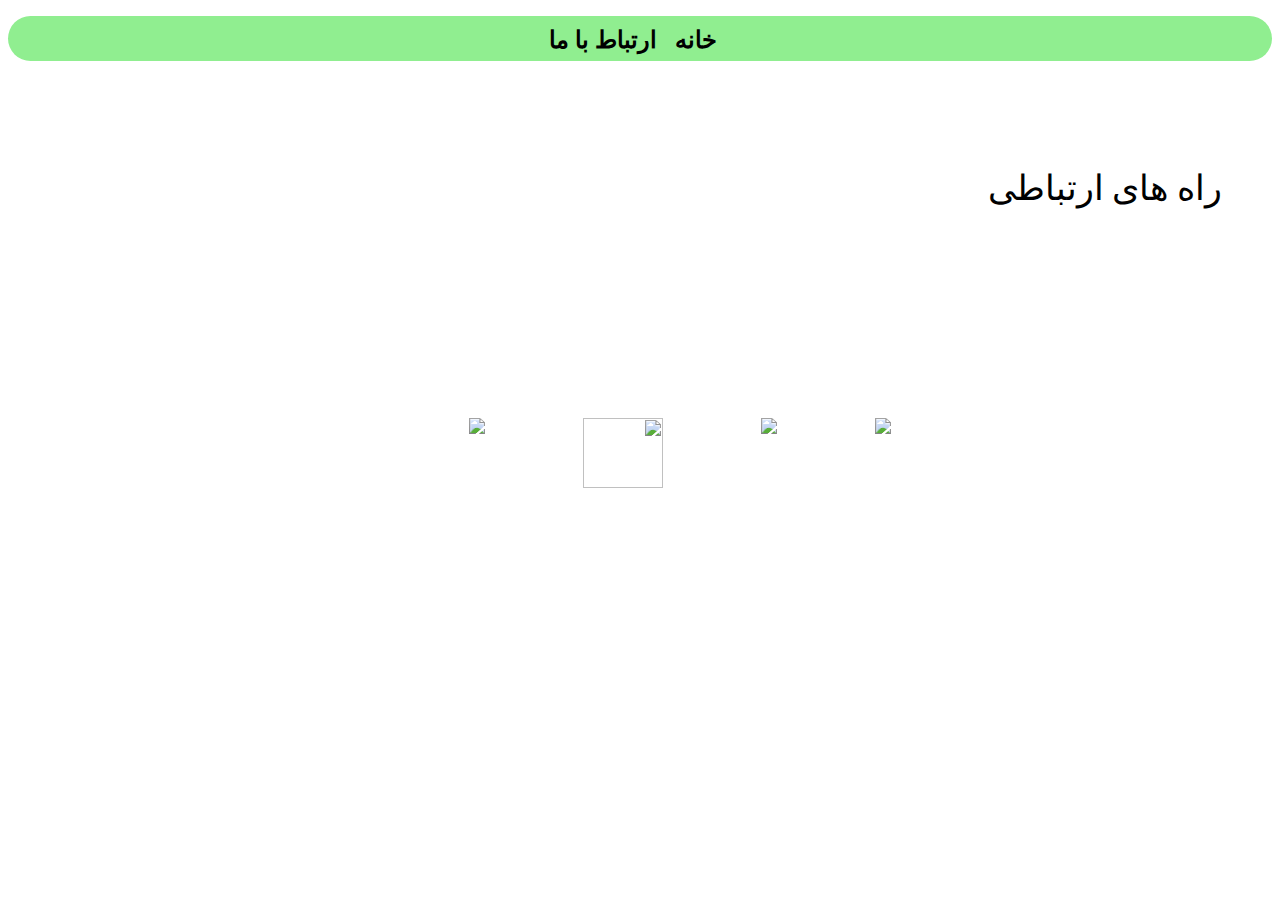
==== Relationship.html @ 785c1d73 "Add files via upload" ====
<!doctype html>
<html>
<head>
  <title>Relationship</title>

<link rel="stylesheet" href="css.css"/>
<link rel="icon" type="image/jpeg" href="Picture/logonomy_prev_ui.png" />
<style>
 
</style>
</head>
    <body>
    
      <div class="meno">

        <ul class="header">

            <li class="a211"><h2><a href="index.html" target="blank">خانه</a></h2></li>
            <li class="a2"><h2  class="a211"><a href="Relationship.html" target="blank">ارتباط با ما</a></h2></li>
        
        </ul>
    
    </div>

    <!-- <img class="logo" src="Picture/logonomy_prev_ui.png"/> -->

    <br><br><br><br><p style="font-size: 35px;margin-right: 50px;">راه های ارتباطی</p>


    <div class="row">

        <div class="sdff"><a href="https://t.me/SON_64">
          <img class="logore1" src="Picture/telegram.png"/>
        </a></div>

        <div class="sdff"><a href="https://instagram.com/sobhan__namvar?igshid=YmMyMTA2M2Y=">
          <img class="logore2" src="Picture/instagram222.png"/>
        </a></div>

        <div class="sdff"><a href="Mailto:namvarsobhan@gmail.com">
          <img class="logore3" src="Picture/gmail.webp"/>
        </a></div>

        <div class="sdff"><a href="https://github.com/">
          <img class="logore4" src="Picture/github.png"/>
        </a></div>

    </div>
     
     
       

        
        
        
     
       

    </body>
</html>
---- css.css ----
body{
direction: rtl;
}
.index{
    background-color: #c4c6c794;   
}

.meno{
    background-color: #90EE90;
    height: 45px;
    border-radius: 50px;
    
}
.header{
    margin-right: 36%;
    padding-right: 100px;
}
.header li
{
    margin-top: -10px;
    float: right;
    
    list-style: none; 
   
}
.a2{
    margin-right: 60px;
    margin-top: 70px;
    height: 0px;
}
.a2 .a211{
    margin-left: auto;
    margin-right: auto;
}

.a211{
    height: 0px;
    
}
.header li h2 a{
    text-decoration: none;
    color: black;
}



.header li:hover a{
    color: rgb(255, 255, 255);
    background-color: rgb(0, 0, 0);
    border-radius: 50px; 
}

/* .logo{
    margin-top: 35px;
    width: 120px;
    margin-left: 92%;
  
} */

.re{
    width: 650px;
    height: 1000px;
    background-color: rgb(255, 255, 255);
    margin-left: 356px;
    margin-top: 200px;
    border-radius: 30px;
    direction: rtl;
    text-align:right;
    align-items: center;
    margin-left: auto;
    margin-right: auto;
}
.re div{
    margin-right: 30px;
    padding-top: 20px;

}
.re div span{
    color: 	#8B4513;
    font-size: 20px;
}

.re div .to{
    color: black;
    font-size: 20px;
}
.hrtop{
    width: 535px;
    margin-left: 0px;
    margin-top: -50px;
    color: red;
    
}
.hrdf{
    width: 500px;
    margin-left: 0px;
    margin-top: 80px;
    color: red;
}
.hetop{
    font-size: 23px;
    color: #006400;
    text-align: right;
    margin-top: -25px;
    font-weight: bolder;
}
.he{
    font-size: 23px;
    color:#006400;
    text-align: right;
    margin-top: -42px;
font-weight: bolder;
}
.sh{
    color: black;
    font-size: 18px;
    line-height: 50px;
    text-align:right;
}
.so{
    width: 100px;
    margin-top: -40px; 
    margin-right:600px;
    border-radius:50px;
}
.logore1,.logore2,.logore4{
    width: 70px;
    padding: 9px;
}
.logore3{
    width: 80px;
    height: 70px;
    padding: 9px;
}

.row{
    display: flex;
    margin-top: 200px;
    justify-content: center;

    
}
.sdff{
      padding-left: 80px;
}

.logore1:hover{
    background-image: linear-gradient(180deg,rgb(247, 244, 244),rgb(23, 182, 255),rgb(247, 244, 244),rgb(23, 182, 255));
   border-radius: 50%;
}

.logore2:hover{
    background-image: linear-gradient(380deg,#f8d000,#e90f27,#b33893,#8d49c1);
    border-radius: 50%;
 }

 .logore3:hover{
    background-image: linear-gradient(180deg,rgba(248, 0, 0, 0.534),rgb(255, 255, 255),rgb(248, 0, 0, 0.534),rgb(255, 255, 255));
    border-radius: 50%;
    
 }

 .logore4:hover{
   background-image: linear-gradient(180deg,rgb(247, 244, 244),rgba(0, 0, 0, 0.568),rgb(247, 244, 244),rgb(0, 0, 0, 0.568));
   border-radius: 50%;
}
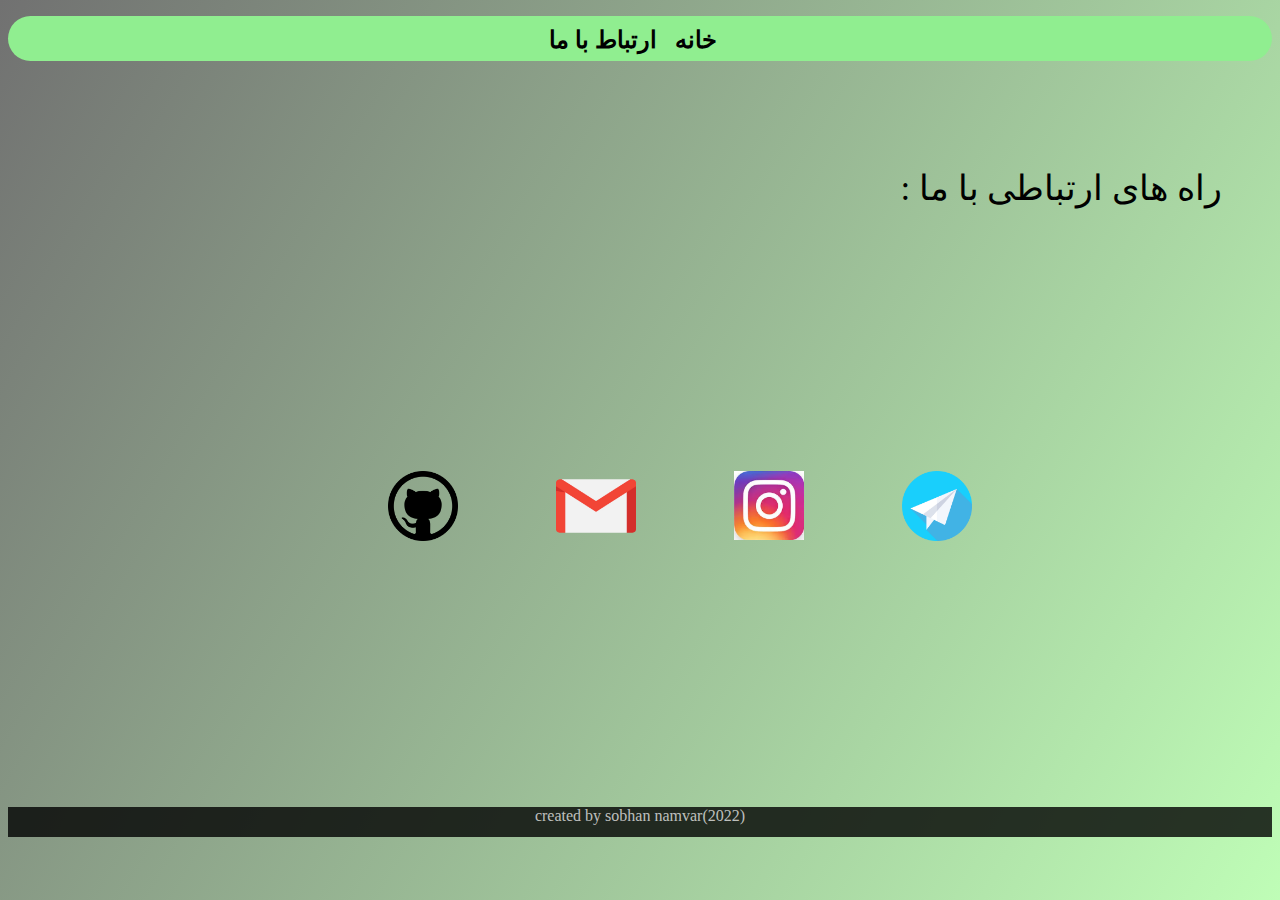
==== commit 12f7d450: "Add files via upload" ====
--- a/Relationship.html
+++ b/Relationship.html
@@ -9,7 +9,8 @@
  
 </style>
 </head>
-    <body>
+    <body class="Relationship">
+
     
       <div class="meno">
 
@@ -20,11 +21,10 @@
         
         </ul>
     
-    </div>
-
+</div>
     <!-- <img class="logo" src="Picture/logonomy_prev_ui.png"/> -->
 
-    <br><br><br><br><p style="font-size: 35px;margin-right: 50px;">راه های ارتباطی</p>
+    <br><br><br><br><p style="font-size: 35px;margin-right: 50px;"> راه های ارتباطی با ما :</p>
 
 
     <div class="row">
@@ -47,14 +47,11 @@
 
     </div>
      
-     
-       
-
-        
-        
-        
-     
-       
+    <div class="footer" style="margin-top: 20%;">
+      <footer>
+          <p>created by sobhan namvar(2022)</p>
+      </footer>
+      </div>
 
     </body>
 </html>--- a/css.css
+++ b/css.css
@@ -1,5 +1,13 @@
 body{
 direction: rtl;
+}
+.Relationship{
+    background-image: linear-gradient(480deg,rgba(0, 0, 0, 0.555),rgba(140, 252, 125, 0.555));
+    background-repeat:no-repeat;
+    background-attachment:fixed;
+    width: auto;
+    height: auto;
+    
 }
 .index{
     background-color: #c4c6c794;   
@@ -10,6 +18,12 @@
     height: 45px;
     border-radius: 50px;
     
+  
+}
+.top{
+    position: fixed; 
+    width: 100%;
+    margin-top: -200px;
 }
 .header{
     margin-right: 36%;
@@ -135,17 +149,16 @@
 
 .row{
     display: flex;
-    margin-top: 200px;
+    margin-top: 20%;
     justify-content: center;
-
-    
+ 
 }
 .sdff{
       padding-left: 80px;
 }
 
 .logore1:hover{
-    background-image: linear-gradient(180deg,rgb(247, 244, 244),rgb(23, 182, 255),rgb(247, 244, 244),rgb(23, 182, 255));
+    background-image: linear-gradient(180deg,rgb(247, 244, 244),rgb(23, 182, 255));
    border-radius: 50%;
 }
 
@@ -161,6 +174,16 @@
  }
 
  .logore4:hover{
-   background-image: linear-gradient(180deg,rgb(247, 244, 244),rgba(0, 0, 0, 0.568),rgb(247, 244, 244),rgb(0, 0, 0, 0.568));
+   background-image: linear-gradient(180deg,rgb(247, 244, 244),rgba(0, 0, 0, 0.568));
    border-radius: 50%;
+}
+
+.footer{
+    background-color: rgba(0, 0, 0, 0.795);
+    color: rgba(250, 250, 250, 0.733);
+    text-align: center;
+    margin-bottom: -20px;
+    width: 100%;
+    height: 30px;
+    
 }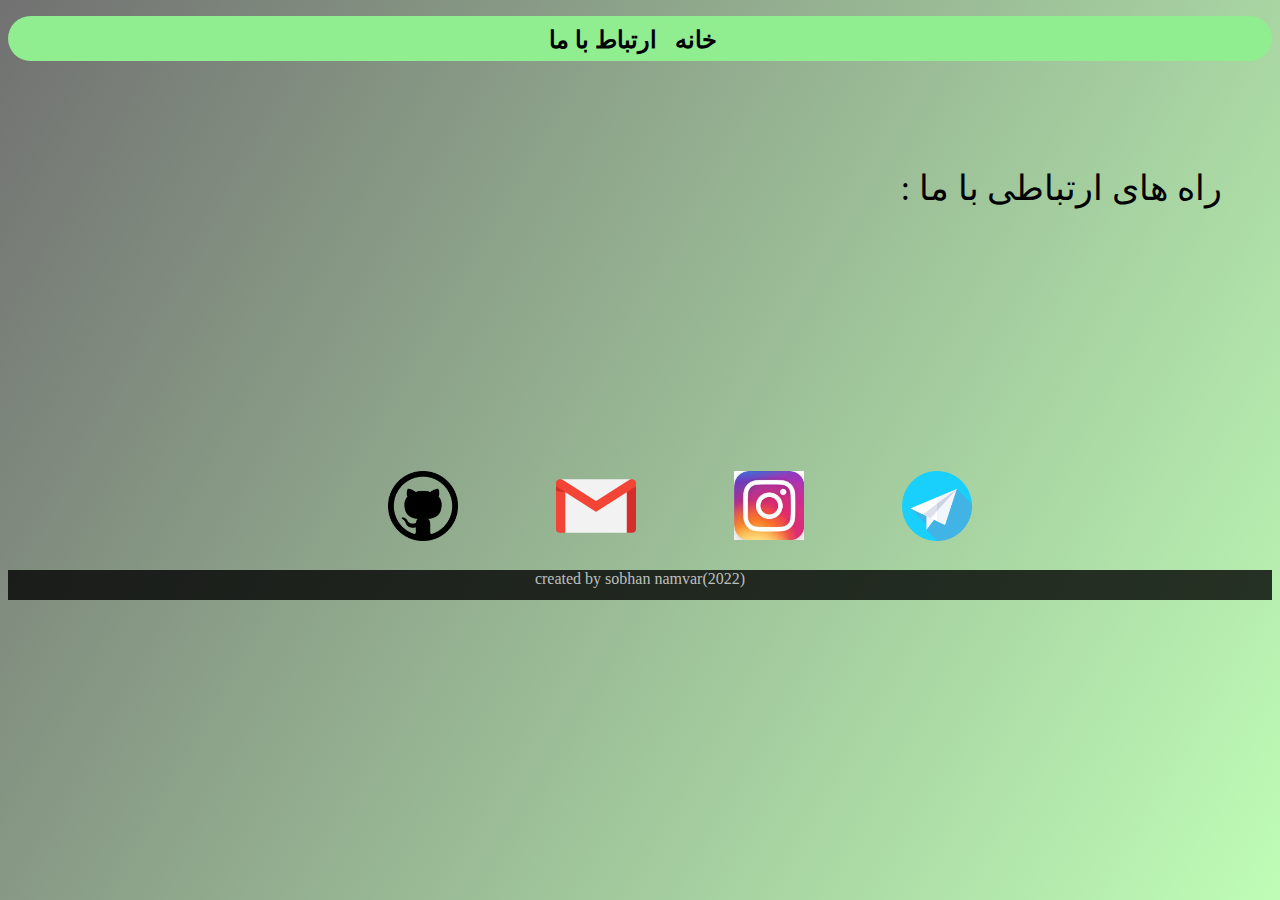
==== commit 63bdd765: "Add files via upload" ====
--- a/Relationship.html
+++ b/Relationship.html
@@ -47,7 +47,7 @@
 
     </div>
      
-    <div class="footer" style="margin-top: 20%;">
+    <div class="footer" style="margin-bottom: 0%;">
       <footer>
           <p>created by sobhan namvar(2022)</p>
       </footer>
--- a/css.css
+++ b/css.css
@@ -186,4 +186,14 @@
     width: 100%;
     height: 30px;
     
+}
+
+.footer1{
+    background-color: rgba(0, 0, 0, 0.795);
+    color: rgba(250, 250, 250, 0.733);
+    text-align: center;
+    margin-bottom: 0%;
+    width: 100%;
+    height: 30px;
+    
 }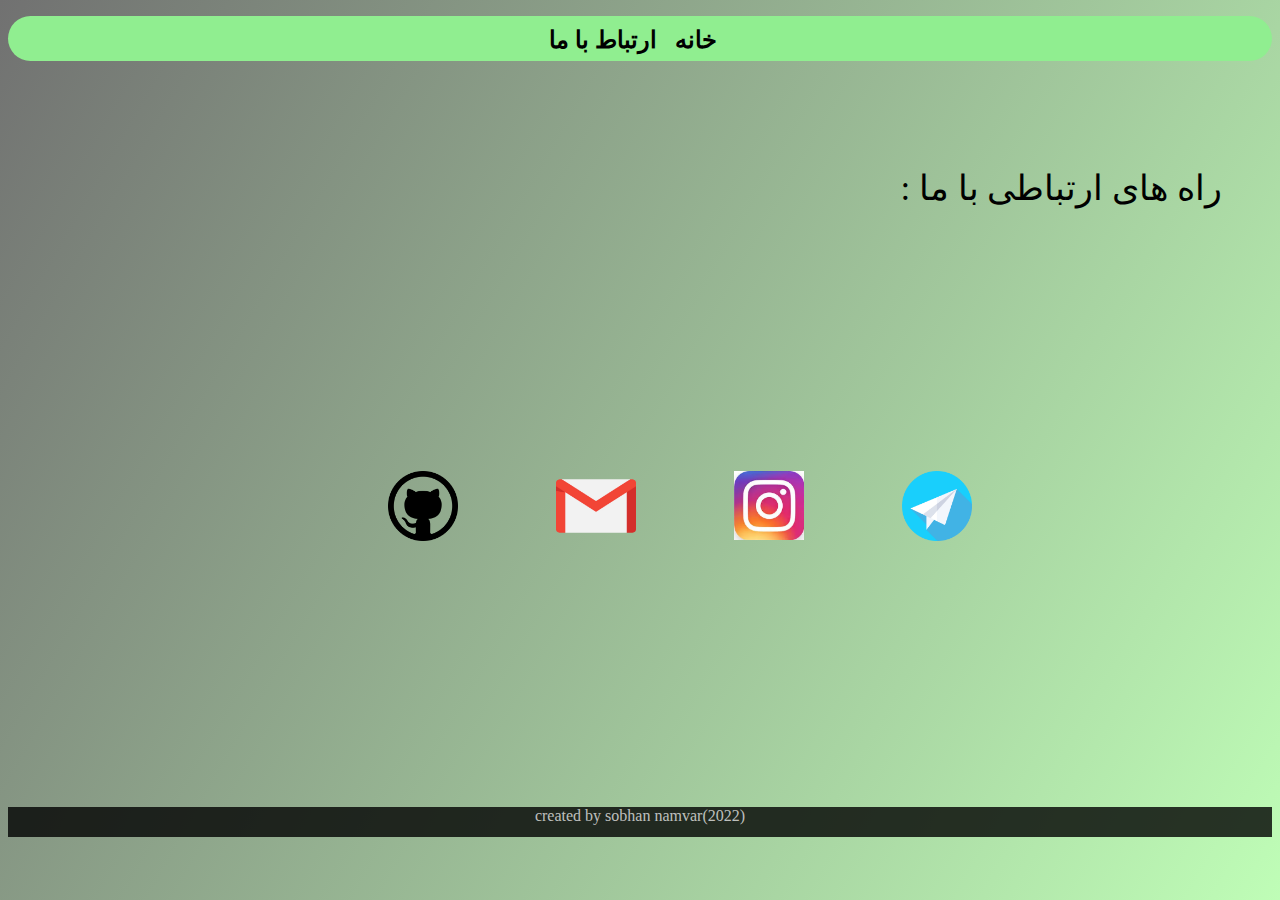
==== commit 710afcff: "Add files via upload" ====
--- a/Relationship.html
+++ b/Relationship.html
@@ -47,7 +47,7 @@
 
     </div>
      
-    <div class="footer" style="margin-bottom: 0%;">
+    <div class="footer">
       <footer>
           <p>created by sobhan namvar(2022)</p>
       </footer>
--- a/css.css
+++ b/css.css
@@ -182,17 +182,7 @@
     background-color: rgba(0, 0, 0, 0.795);
     color: rgba(250, 250, 250, 0.733);
     text-align: center;
-    margin-bottom: -20px;
-    width: 100%;
-    height: 30px;
-    
-}
-
-.footer1{
-    background-color: rgba(0, 0, 0, 0.795);
-    color: rgba(250, 250, 250, 0.733);
-    text-align: center;
-    margin-bottom: 0%;
+    margin-top: 20%;
     width: 100%;
     height: 30px;
     
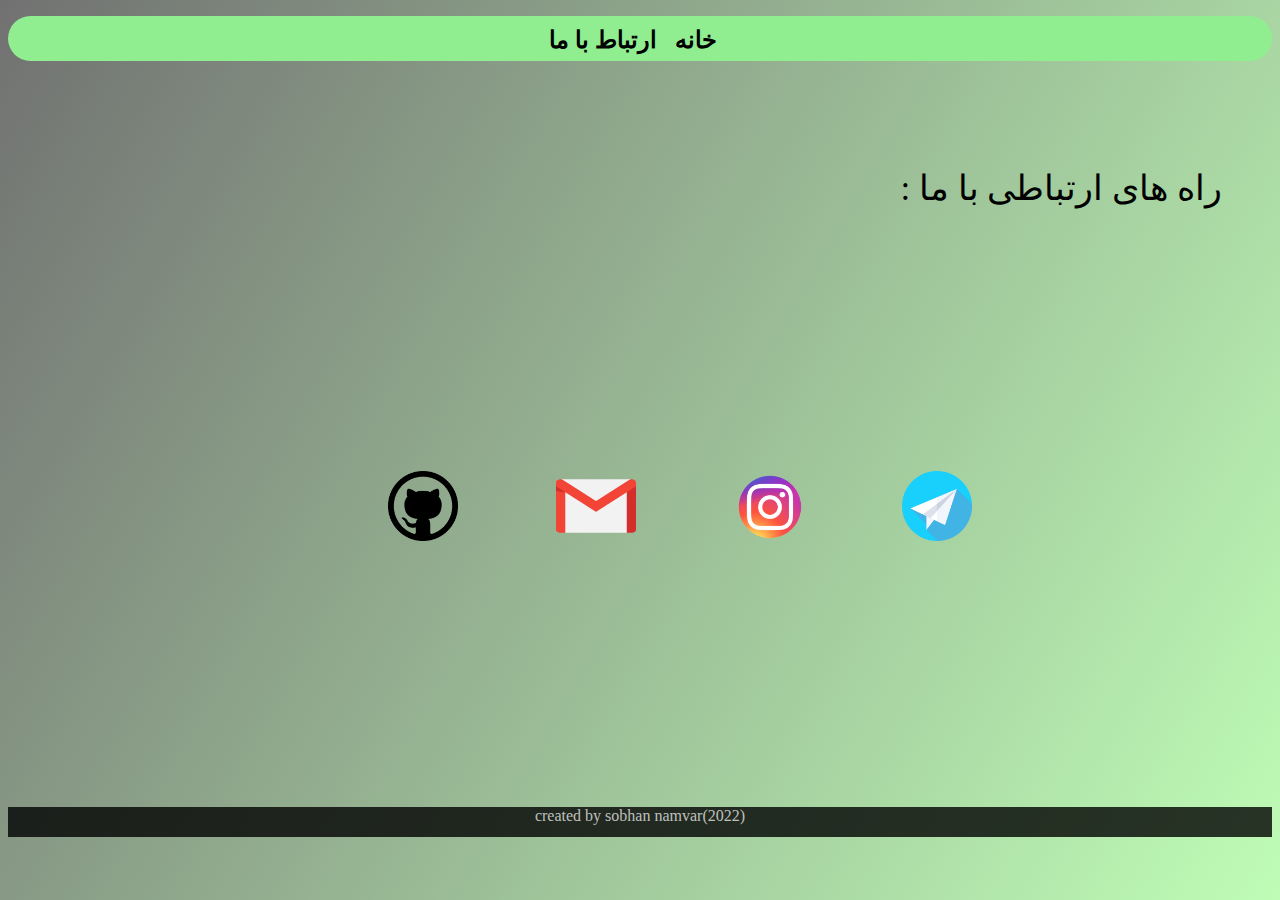
==== commit 0dd5e231: "Update Relationship.html" ====
--- a/Relationship.html
+++ b/Relationship.html
@@ -34,7 +34,7 @@
         </a></div>
 
         <div class="sdff"><a href="https://instagram.com/sobhan__namvar?igshid=YmMyMTA2M2Y=">
-          <img class="logore2" src="Picture/instagram222.png"/>
+          <img class="logore2" src="Picture/instagram.png"/>
         </a></div>
 
         <div class="sdff"><a href="Mailto:namvarsobhan@gmail.com">
@@ -54,4 +54,4 @@
       </div>
 
     </body>
-</html>+</html>
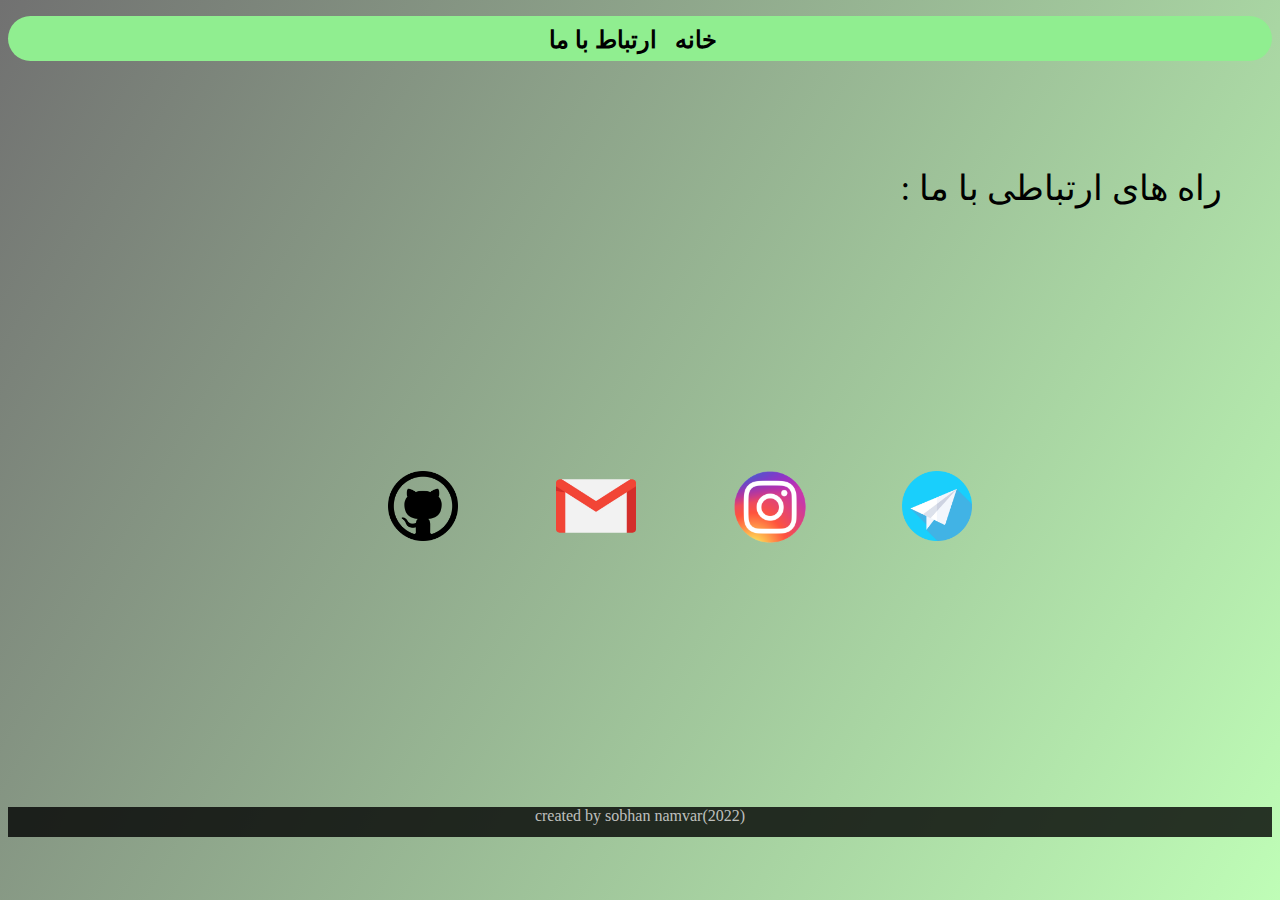
==== commit 13fe6308: "Add files via upload" ====
--- a/Relationship.html
+++ b/Relationship.html
@@ -54,4 +54,4 @@
       </div>
 
     </body>
-</html>
+</html>--- a/css.css
+++ b/css.css
@@ -137,9 +137,13 @@
     margin-right:600px;
     border-radius:50px;
 }
-.logore1,.logore2,.logore4{
+.logore1,.logore4{
     width: 70px;
     padding: 9px;
+}
+.logore2{
+    padding: 4px;
+    width: 80px;
 }
 .logore3{
     width: 80px;
@@ -157,6 +161,7 @@
       padding-left: 80px;
 }
 
+
 .logore1:hover{
     background-image: linear-gradient(180deg,rgb(247, 244, 244),rgb(23, 182, 255));
    border-radius: 50%;
@@ -165,6 +170,7 @@
 .logore2:hover{
     background-image: linear-gradient(380deg,#f8d000,#e90f27,#b33893,#8d49c1);
     border-radius: 50%;
+    
  }
 
  .logore3:hover{
